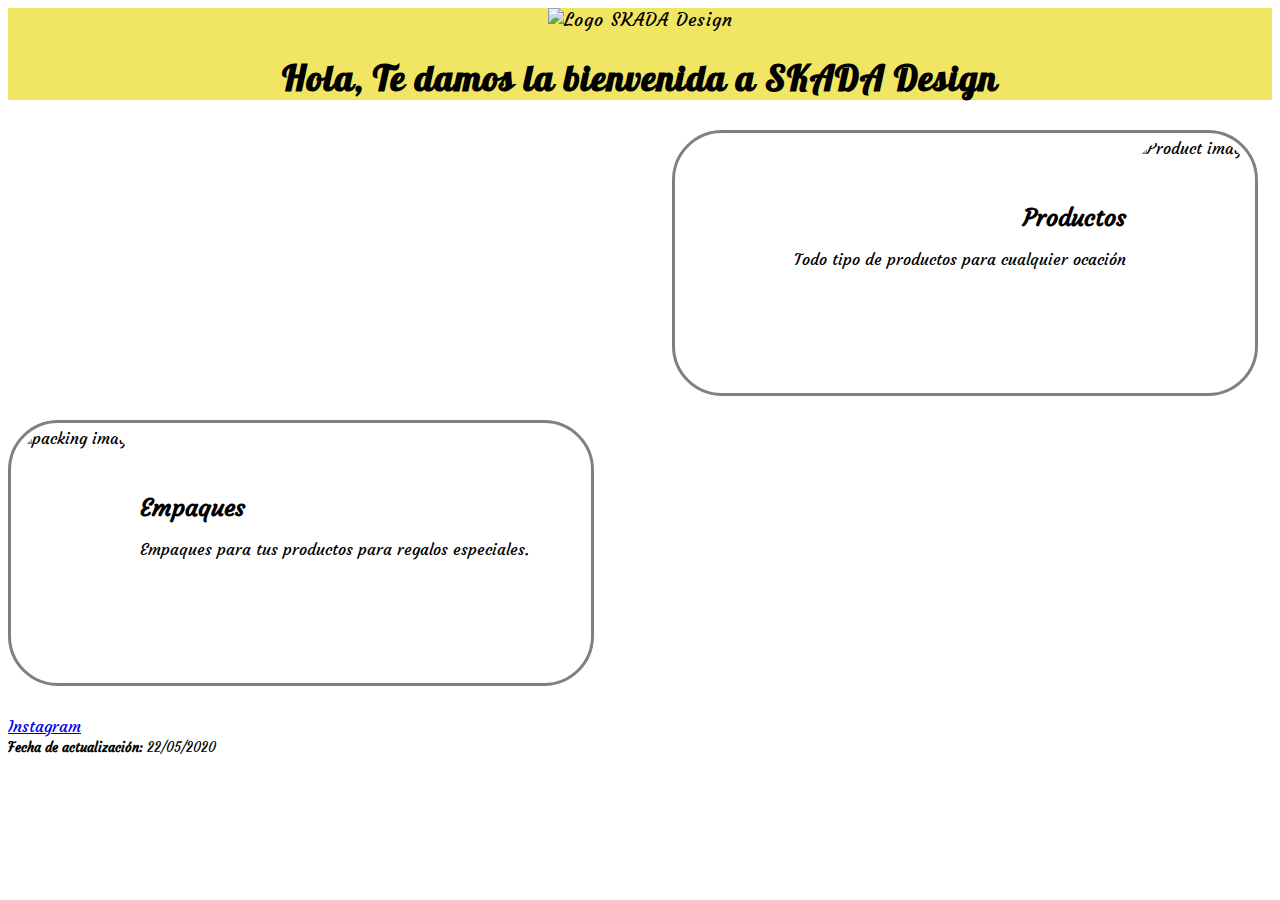
==== index.html @ b695e1e3 "second box" ====
<!DOCTYPE html>

<html lang="es" xmlns="http://www.w3.org/1999/xhtml">

<head>
    <meta charset="utf-8" />
    <title>SKADA Design</title>
    <link rel="icon" type="image/png" href="https://i.imgur.com/51lpl8s.png" />
    <link href="https://fonts.googleapis.com/css2?family=Lobster&display=swap" rel="stylesheet">
    <link href="https://fonts.googleapis.com/css2?family=Courgette&family=Lobster&display=swap" rel="stylesheet">
    <link rel="stylesheet" type="text/css" href="./css/estilos.css" />
    
</head>
<body>
    <header>

        <img type="image/png" src="https://i.imgur.com/4VuN5Qo.png" alt="Logo SKADA Design" align="bottom" />
        <h1> Hola, Te  damos la bienvenida a <strong>SKADA Design</strong></h1>

    </header>

    <div class="right-position">
        <section class="container">
            <div class="products">
                <div>
                    <h2>Productos</h2>
                    <p>Todo tipo de productos para cualquier ocación</p>
                </div>

                <img alt="Product image" title="Productos" src="https://i.imgur.com/BJ9tfYQ.jpg" />

            </div>
        </section>
    </div>

    <div class="left-position">
        <section class="container">
            <div class="packing">

                <img alt="packing image" tittle="Empaques" src="https://i.imgur.com/ZaTp96A.jpg">

                <div>
                    <h2>Empaques</h2>
                    <p>Empaques para tus productos para regalos especiales.</p>
                </div>
            </div>
        </section>
    </div>
    

        <a href="https://www.instagram.com/skada.design/" target="_blank">Instagram</a>
    </section>

    <footer>
        <small><strong>Fecha de actualización:</strong> 22/05/2020</small>
    </footer>
</body>
</html>
---- css/estilos.css ----
body {
    font-family: 'Courgette', cursive;
}

h1 {
    font-family: 'Lobster', cursive;
}

header {
    font-size: 18px;
    line-height: -1em;
    letter-spacing: 1px;
    text-align: center;
    text-decoration: none;
    background: rgb(240,230,100);
}

header img{
    height: 150px;
}

.right-position {
    justify-content: right;
    margin-left: auto;
    height: 260px;
    width: 580px;
    margin-right:20px;
}

.container {
    height: 260px;
    width: 580px;
    border-color: gray;
    border-style: solid;
    border-width: 3px;
    border-radius: 50px;
    margin: 30px 0;
}

.products {
    display: flex;
    flex-shrink: 0;
    text-align: right;
    justify-content: flex-end;
}

.products img{

    height: 250px;
    padding: 5px;
    border-radius:50px;
}

h2{
    padding-top: 50px;
    margin-bottom: 10px;
}

.packing img {
    height: 250px;
    padding: 5px;
    border-radius: 50px;
}

.packing {
    display: flex;
    flex-shrink: 0;
    text-align: left;
    justify-content: flex-start;
}
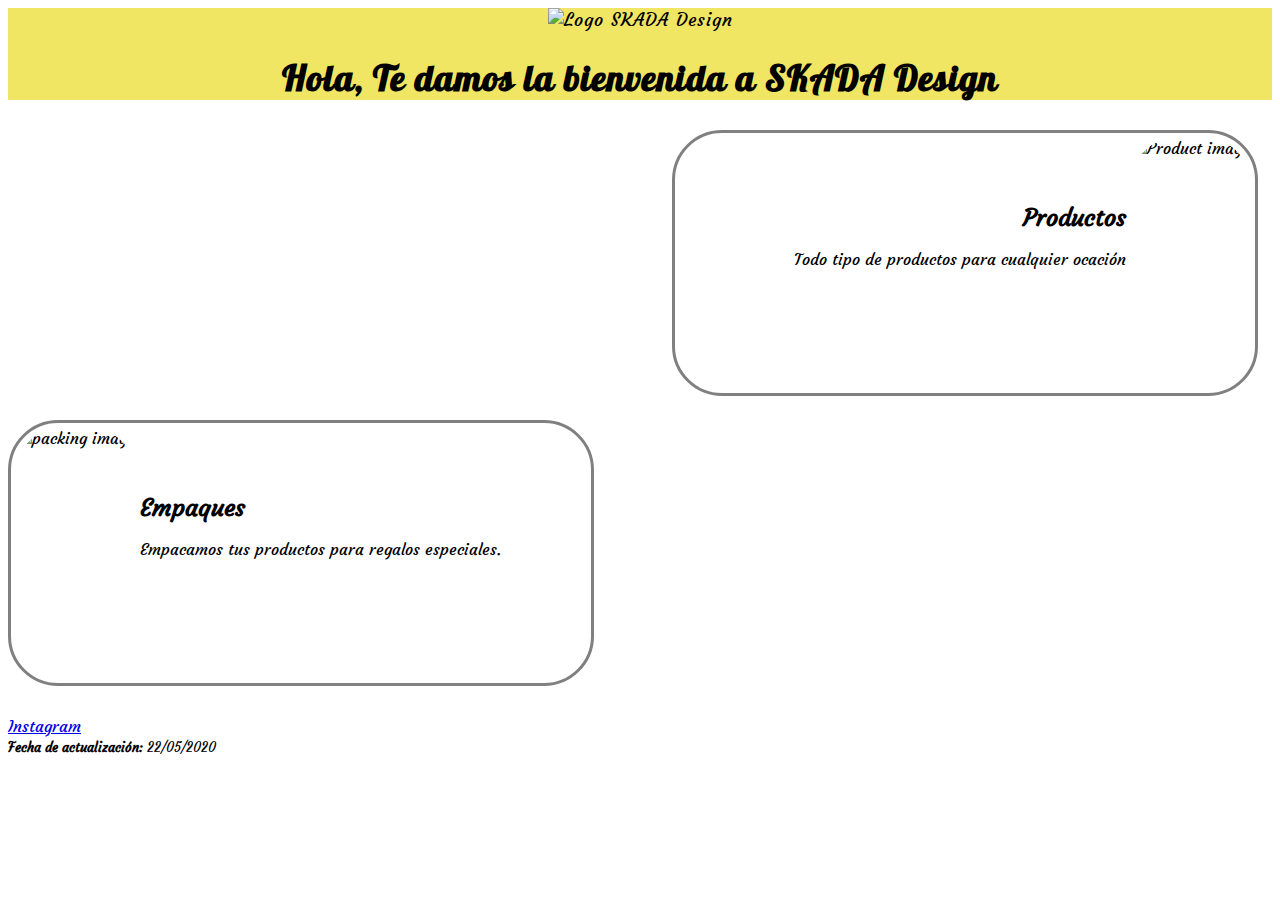
==== commit 27cdf865: "correccion parrafo empaques" ====
--- a/index.html
+++ b/index.html
@@ -41,7 +41,7 @@
 
                 <div>
                     <h2>Empaques</h2>
-                    <p>Empaques para tus productos para regalos especiales.</p>
+                    <p>Empacamos tus productos para regalos especiales.</p>
                 </div>
             </div>
         </section>
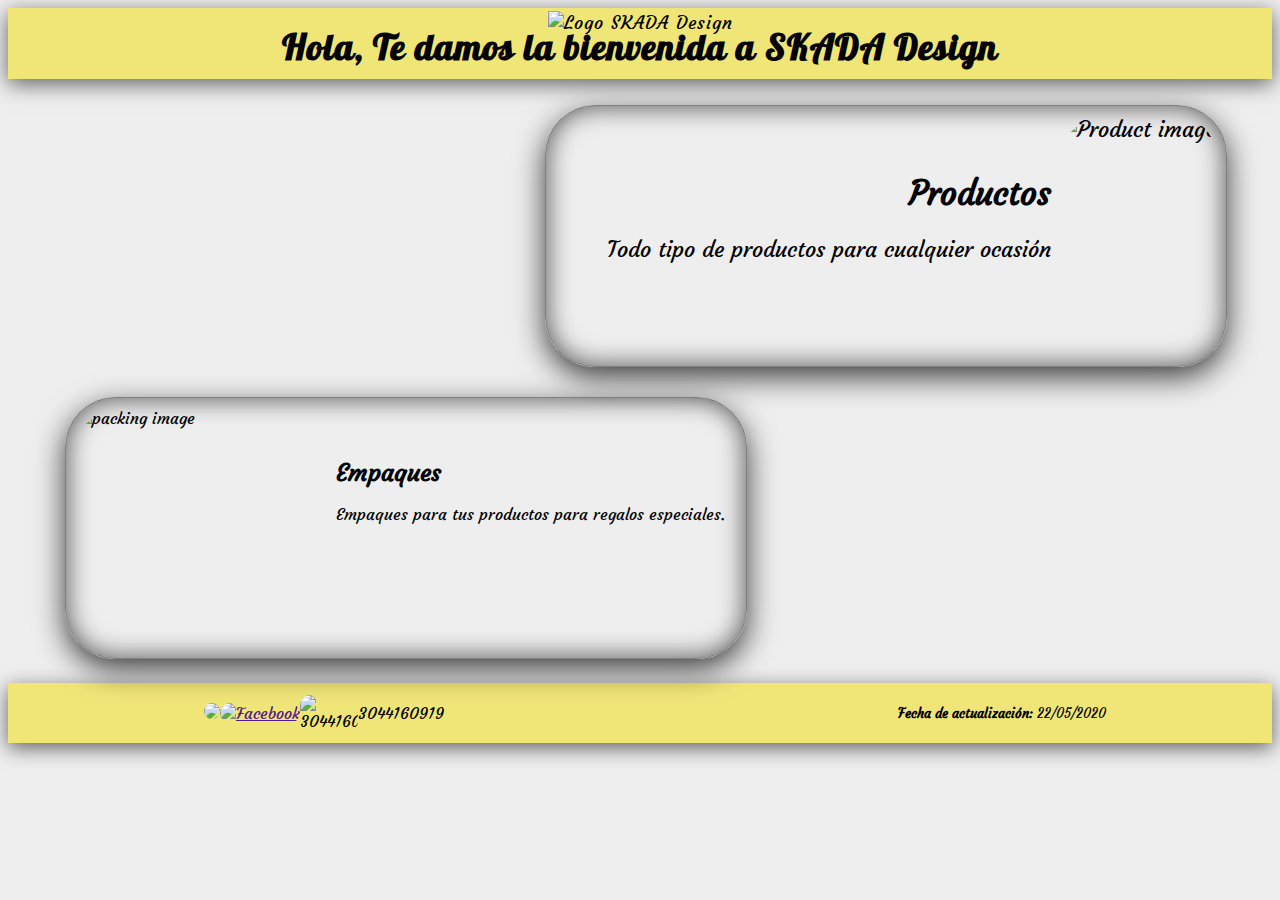
==== commit 09b565b8: "welcome page" ====
--- a/index.html
+++ b/index.html
@@ -1,4 +1,4 @@
-<!DOCTYPE html>
+﻿<!DOCTYPE html>
 
 <html lang="es" xmlns="http://www.w3.org/1999/xhtml">
 
@@ -12,47 +12,66 @@
     
 </head>
 <body>
-    <header>
 
-        <img type="image/png" src="https://i.imgur.com/4VuN5Qo.png" alt="Logo SKADA Design" align="bottom" />
-        <h1> Hola, Te  damos la bienvenida a <strong>SKADA Design</strong></h1>
+        <header>
 
-    </header>
+            <img type="image/png" src="https://i.imgur.com/QM9yPBC.png" alt="Logo SKADA Design" align="bottom" />
+            <h1> Hola, Te  damos la bienvenida a <strong>SKADA Design</strong></h1>
 
-    <div class="right-position">
+        </header>
+
+    <div class="wraper1">
+        <div class="right-position">
+            <section class="container">
+                <div class="button-shadow1">
+                    <div class="products">
+                        <div>
+                            <h2>Productos</h2>
+                            <p>Todo tipo de productos para cualquier ocasión</p>
+                        </div>
+
+                        <img alt="Product image" title="Productos" src="https://i.imgur.com/BJ9tfYQ.jpg" />
+
+                    </div>
+                </div>
+            </section>
+        </div>
+    </div>
+
+    <div class="wraper2">
+    <div class="left-position">
         <section class="container">
-            <div class="products">
-                <div>
-                    <h2>Productos</h2>
-                    <p>Todo tipo de productos para cualquier ocación</p>
+            <div class="button-shadow2">
+                <div class="packing">
+
+                    <img alt="packing image" tittle="Empaques" src="https://i.imgur.com/ZaTp96A.jpg">
+
+                    <div>
+                        <h2>Empaques</h2>
+                        <p>Empaques para tus productos para regalos especiales.</p>
+                    </div>
                 </div>
-
-                <img alt="Product image" title="Productos" src="https://i.imgur.com/BJ9tfYQ.jpg" />
-
             </div>
         </section>
     </div>
 
-    <div class="left-position">
-        <section class="container">
-            <div class="packing">
 
-                <img alt="packing image" tittle="Empaques" src="https://i.imgur.com/ZaTp96A.jpg">
+</div>
+        <footer>
+            <div id="footer-wrap">
+                <div class="social-media">
+                    <a href="https://www.instagram.com/skada.design/" target="_blank">
+                        <img height="50px" src="https://i.imgur.com/Vw35EGp.png" />
+                        <a href="" target="_blank"><img height="46px" title="facebook" alt="Facebook" src="https://i.imgur.com/MNL44dM.png" /></a>
+                        <img width="58px" title="3044160919" src="https://i.imgur.com/fk3ZKBH.png" />
+                        <a>3044160919</a>
+                </div>
 
-                <div>
-                    <h2>Empaques</h2>
-                    <p>Empacamos tus productos para regalos especiales.</p>
+                <div class="other-data">
+                    <small><strong>Fecha de actualización:</strong> 22/05/2020</small>
                 </div>
             </div>
-        </section>
-    </div>
+        </footer>
     
-
-        <a href="https://www.instagram.com/skada.design/" target="_blank">Instagram</a>
-    </section>
-
-    <footer>
-        <small><strong>Fecha de actualización:</strong> 22/05/2020</small>
-    </footer>
 </body>
-</html>
+</html>--- a/css/estilos.css
+++ b/css/estilos.css
@@ -1,9 +1,16 @@
-body {
+﻿body {
     font-family: 'Courgette', cursive;
+    /*background-image: url(D:/SKADA_Design/Marketing/WebSite/images/madera.jpg);
+    background-repeat: no-repeat;
+    background-size: cover;*/
+    background: #EEE;
 }
 
 h1 {
     font-family: 'Lobster', cursive;
+    margin: 0;
+    margin-top: -10px;
+    height: 55px;
 }
 
 header {
@@ -12,59 +19,159 @@
     letter-spacing: 1px;
     text-align: center;
     text-decoration: none;
-    background: rgb(240,230,100);
+    background: rgb(240,230,120);
+    margin-bottom: 10px;
+    box-shadow: 0px 5px 20px 0px rgba(0,0,0,0.6);
+    box-decoration-break
 }
 
 header img{
-    height: 150px;
+    height: 220px;
+    margin-top: 3px;
+    margin-bottom: -15px;
 }
 
 .right-position {
     justify-content: right;
     margin-left: auto;
     height: 260px;
-    width: 580px;
+    width: 680px;
     margin-right:20px;
 }
 
+.left-position {
+    justify-content: left;
+    margin-right: auto;
+    height: 260px;
+    width: 680px;
+    margin-left: 20px;
+}
+
 .container {
-    height: 260px;
-    width: 580px;
+    height: inherit;
+    width: inherit;
     border-color: gray;
     border-style: solid;
-    border-width: 3px;
+    border-width: 1px;
     border-radius: 50px;
-    margin: 30px 0;
+    display: flex;
+    margin: 10px 5px;
+    box-shadow: 0px 10px 30px 0px rgba(0,0,0,0.75);
+}
+
+.button-shadow1 {
+    height: inherit;
+    width: inherit;
+    display: flex;
+    border-radius: 49px;
+    margin: 0;
+    box-shadow: inset -0px -0px 25px 2px rgba(0,0,0,0.6);
+}
+
+.button-shadow2 {
+    height: inherit;
+    width: inherit;
+    display: flex;
+    border-radius: 49px;
+    margin: 0;
+    box-shadow: inset 0px 0px 25px 2px rgba(0,0,0,0.6);
 }
 
 .products {
-    display: flex;
-    flex-shrink: 0;
+    display: inherit;
     text-align: right;
     justify-content: flex-end;
+    width: inherit;
+    height: inherit;
+    font-size:22px;
 }
 
-.products img{
-
-    height: 250px;
-    padding: 5px;
-    border-radius:50px;
+.products img {
+    height: 240px;
+    padding: 10px;
+    border-radius: 50px;
 }
 
 h2{
-    padding-top: 50px;
+    padding-top: 40px;
     margin-bottom: 10px;
 }
 
 .packing img {
-    height: 250px;
-    padding: 5px;
+    height: 240px;
+    width: 250px;
+    padding: 10px;
     border-radius: 50px;
 }
 
 .packing {
-    display: flex;
-    flex-shrink: 0;
+    display: inherit;
     text-align: left;
     justify-content: flex-start;
 }
+
+.wraper1 {
+    /*border:1px solid red;*/
+    background: none;
+    display: flex;
+    align-content: center;
+    margin: 0 auto;
+    width: auto;
+    max-width: 1200px;
+    height: 280px;
+    padding: 6px;
+    border-radius: 10px 10px 0 0;
+}
+
+.wraper2 {
+    /*border:1px solid red;*/
+    background: #eee;
+    display: flex;
+    align-content: center;
+    margin: 0 auto;
+    width: auto;
+    max-width: 1200px;
+    height: 280px;
+    padding: 6px;
+    border-radius: 0 0 10px 10px;
+}
+
+footer {
+    background: rgb(240,230,120);
+    height: 60px;
+    display: flex;
+    justify-content: space-around;
+    align-items: center;
+    margin-top: 10px;
+    box-shadow: 0px 5px 20px 0px rgba(0,0,0,0.6);
+}
+
+#footer-wrap{
+    display: inherit;
+    width:2000px;
+    justify-content:inherit;
+}
+
+.social-media {
+    /*border: 1px solid red;*/
+    height: 50px;
+    width: 300px;
+    align-items: center;
+    justify-content: center;
+    display: inherit;
+}
+
+.social-media img{
+    justify-content:center;
+    align-items:inherit;
+    border-radius: 10px;
+}
+
+.other-data {
+    /*border: 1px solid red;*/
+    display: inherit;
+    height: 50px;
+    width: 300px;
+    align-items: center;
+    justify-content: flex-end;
+}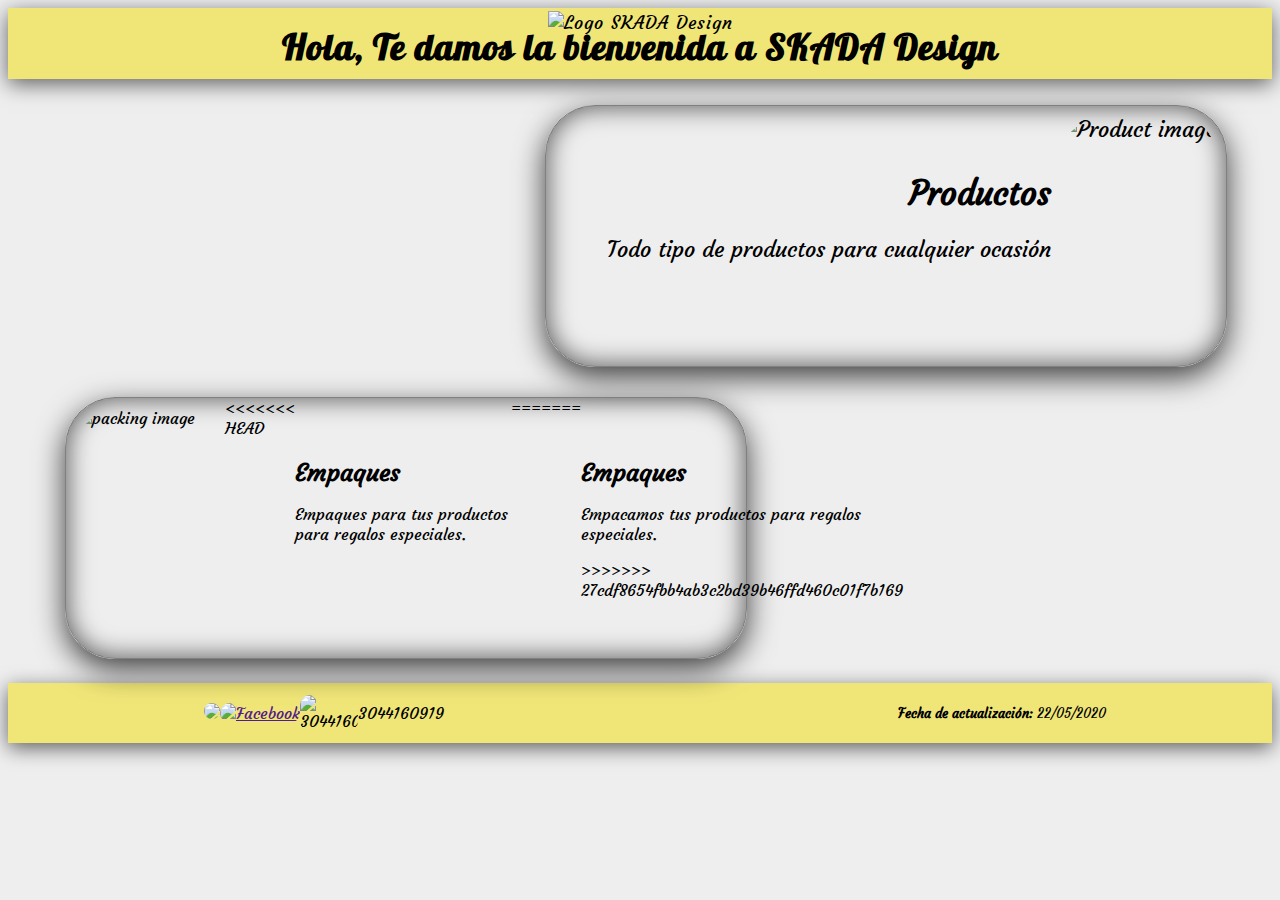
==== commit d622de83: "pagina v1" ====
--- a/index.html
+++ b/index.html
@@ -46,10 +46,16 @@
 
                     <img alt="packing image" tittle="Empaques" src="https://i.imgur.com/ZaTp96A.jpg">
 
+<<<<<<< HEAD
                     <div>
                         <h2>Empaques</h2>
                         <p>Empaques para tus productos para regalos especiales.</p>
                     </div>
+=======
+                <div>
+                    <h2>Empaques</h2>
+                    <p>Empacamos tus productos para regalos especiales.</p>
+>>>>>>> 27cdf8654fbb4ab3c2bd39b46ffd460c01f7b169
                 </div>
             </div>
         </section>
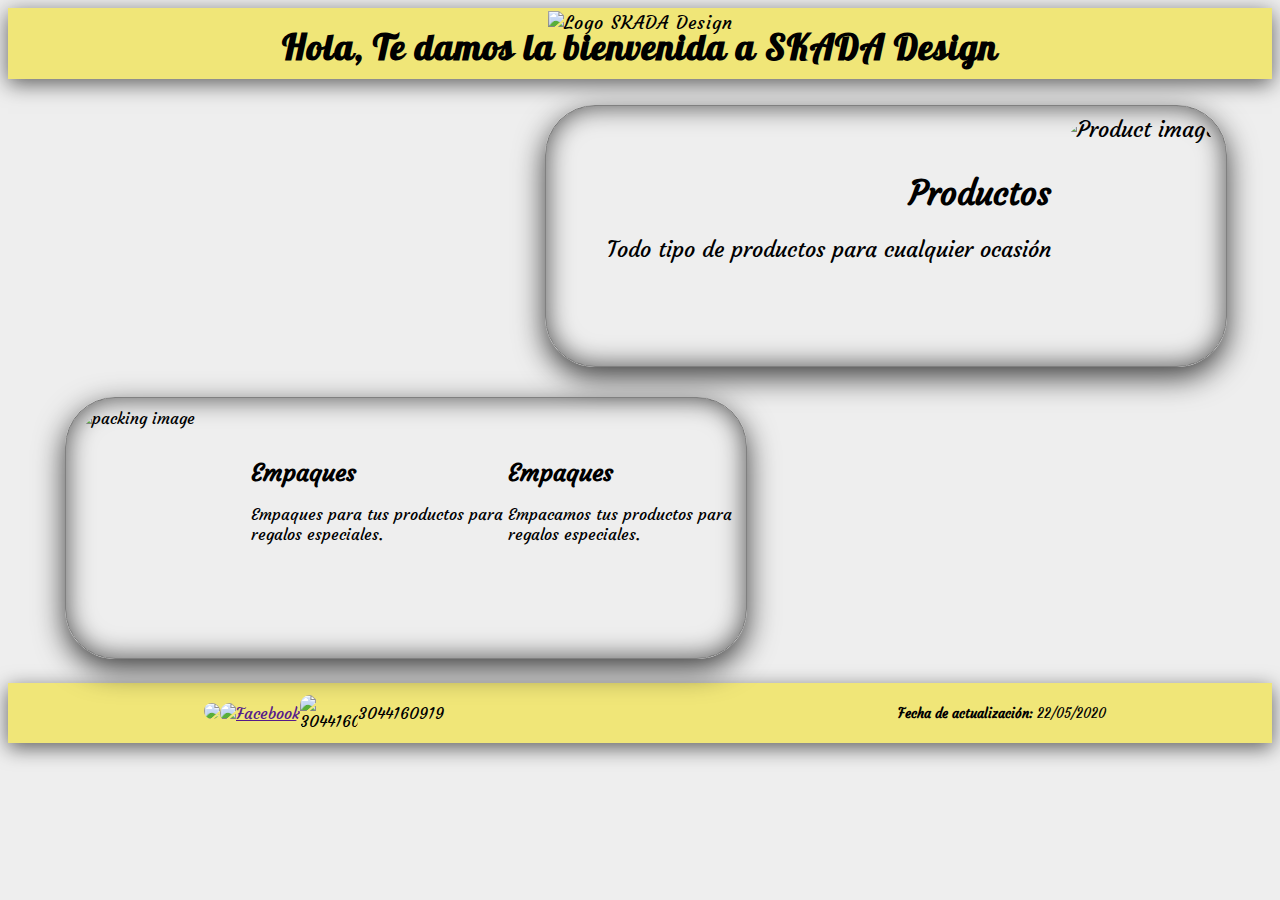
==== commit 51fafe5f: "Update index.html" ====
--- a/index.html
+++ b/index.html
@@ -1,4 +1,4 @@
-﻿<!DOCTYPE html>
+<!DOCTYPE html>
 
 <html lang="es" xmlns="http://www.w3.org/1999/xhtml">
 
@@ -43,19 +43,15 @@
         <section class="container">
             <div class="button-shadow2">
                 <div class="packing">
-
                     <img alt="packing image" tittle="Empaques" src="https://i.imgur.com/ZaTp96A.jpg">
-
-<<<<<<< HEAD
+                    
                     <div>
                         <h2>Empaques</h2>
                         <p>Empaques para tus productos para regalos especiales.</p>
                     </div>
-=======
                 <div>
                     <h2>Empaques</h2>
                     <p>Empacamos tus productos para regalos especiales.</p>
->>>>>>> 27cdf8654fbb4ab3c2bd39b46ffd460c01f7b169
                 </div>
             </div>
         </section>
@@ -80,4 +76,4 @@
         </footer>
     
 </body>
-</html>+</html>
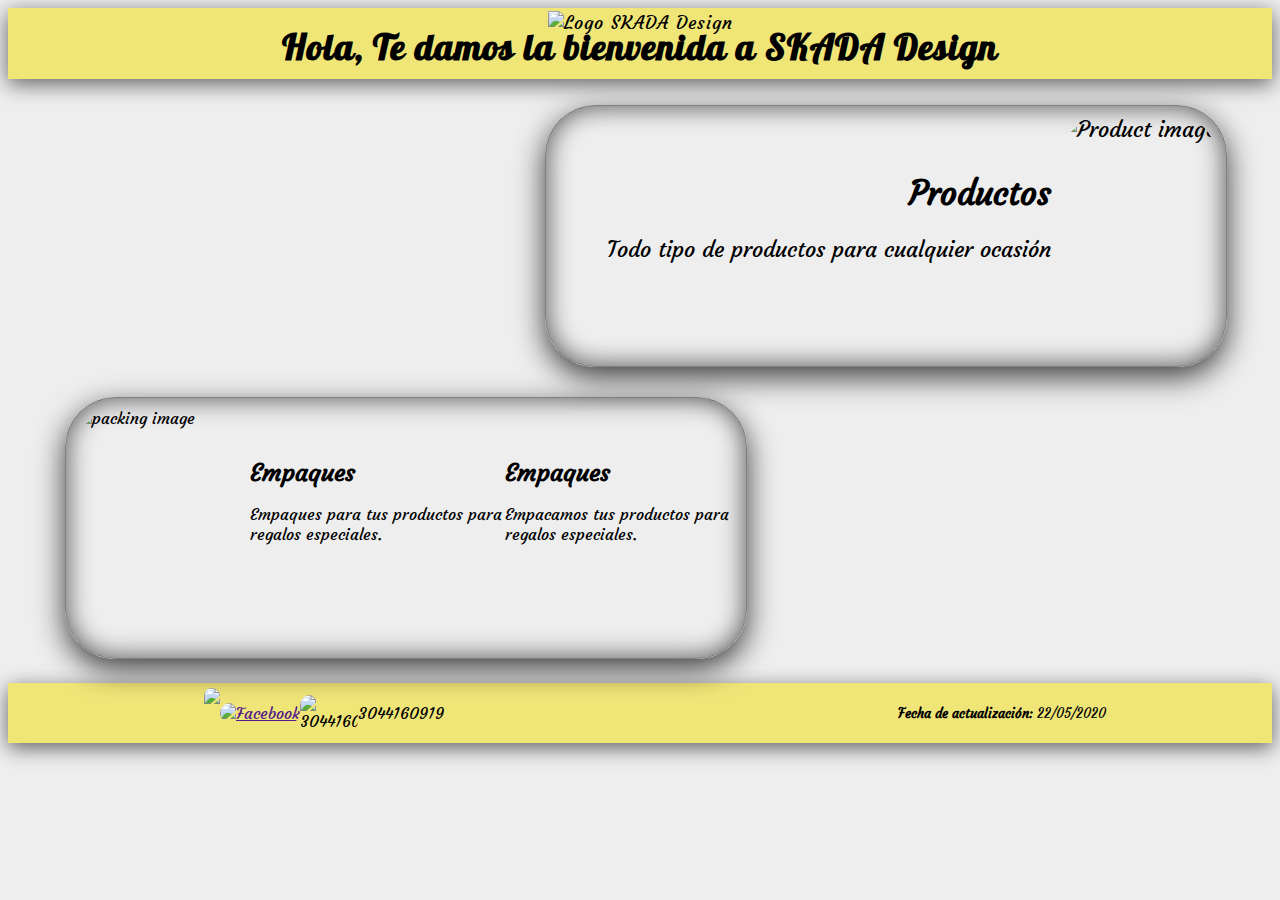
==== commit 386dc4bb: "corrections" ====
--- a/index.html
+++ b/index.html
@@ -1,4 +1,4 @@
-<!DOCTYPE html>
+﻿<!DOCTYPE html>
 
 <html lang="es" xmlns="http://www.w3.org/1999/xhtml">
 
@@ -43,12 +43,14 @@
         <section class="container">
             <div class="button-shadow2">
                 <div class="packing">
+
                     <img alt="packing image" tittle="Empaques" src="https://i.imgur.com/ZaTp96A.jpg">
-                    
+
                     <div>
                         <h2>Empaques</h2>
                         <p>Empaques para tus productos para regalos especiales.</p>
                     </div>
+                </div>
                 <div>
                     <h2>Empaques</h2>
                     <p>Empacamos tus productos para regalos especiales.</p>
@@ -62,10 +64,10 @@
         <footer>
             <div id="footer-wrap">
                 <div class="social-media">
-                    <a href="https://www.instagram.com/skada.design/" target="_blank">
-                        <img height="50px" src="https://i.imgur.com/Vw35EGp.png" />
-                        <a href="" target="_blank"><img height="46px" title="facebook" alt="Facebook" src="https://i.imgur.com/MNL44dM.png" /></a>
-                        <img width="58px" title="3044160919" src="https://i.imgur.com/fk3ZKBH.png" />
+                    <a href="https://www.instagram.com/skada.design/" target="_blank"></a>
+                        <img height="50" src="https://i.imgur.com/Vw35EGp.png" />
+                        <a href="" target="_blank"><img height="46" title="facebook" alt="Facebook" src="https://i.imgur.com/MNL44dM.png" /></a>
+                        <img width="58" title="3044160919" src="https://i.imgur.com/fk3ZKBH.png" />
                         <a>3044160919</a>
                 </div>
 
@@ -76,4 +78,4 @@
         </footer>
     
 </body>
-</html>
+</html>--- a/css/estilos.css
+++ b/css/estilos.css
@@ -22,7 +22,6 @@
     background: rgb(240,230,120);
     margin-bottom: 10px;
     box-shadow: 0px 5px 20px 0px rgba(0,0,0,0.6);
-    box-decoration-break
 }
 
 header img{
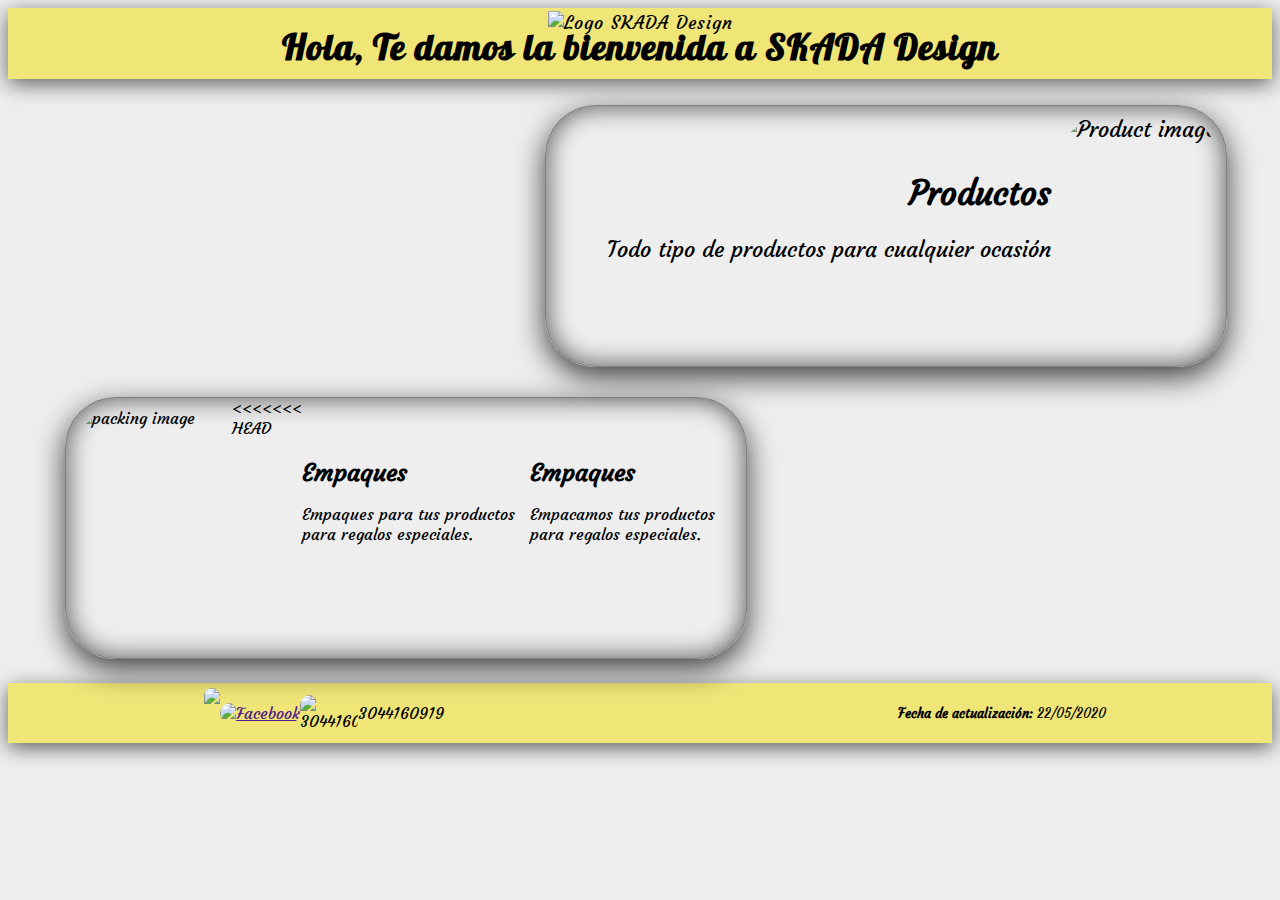
==== commit 15e040bf: "correction" ====
--- a/index.html
+++ b/index.html
@@ -43,9 +43,7 @@
         <section class="container">
             <div class="button-shadow2">
                 <div class="packing">
-
-                    <img alt="packing image" tittle="Empaques" src="https://i.imgur.com/ZaTp96A.jpg">
-
+                    <img alt="packing image" tittle="Empaques" src="https://i.imgur.com/ZaTp96A.jpg"><<<<<<< HEAD
                     <div>
                         <h2>Empaques</h2>
                         <p>Empaques para tus productos para regalos especiales.</p>
@@ -78,4 +76,4 @@
         </footer>
     
 </body>
-</html>+</html>
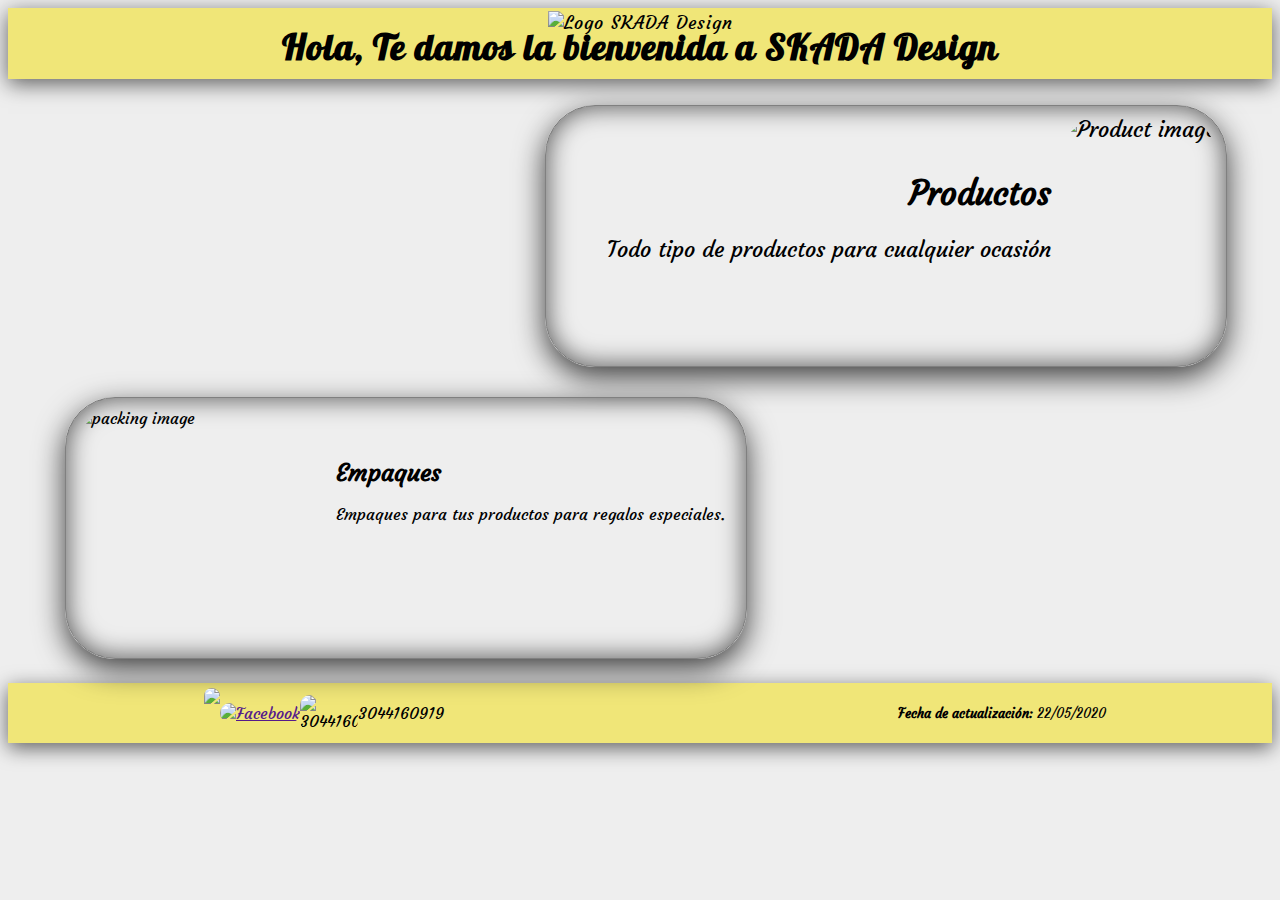
==== commit 79e025cc: "correction v1" ====
--- a/index.html
+++ b/index.html
@@ -39,26 +39,20 @@
     </div>
 
     <div class="wraper2">
-    <div class="left-position">
-        <section class="container">
-            <div class="button-shadow2">
-                <div class="packing">
-                    <img alt="packing image" tittle="Empaques" src="https://i.imgur.com/ZaTp96A.jpg"><<<<<<< HEAD
-                    <div>
-                        <h2>Empaques</h2>
-                        <p>Empaques para tus productos para regalos especiales.</p>
+        <div class="left-position">
+            <section class="container">
+                <div class="button-shadow2">
+                    <div class="packing">
+                        <img alt="packing image" tittle="Empaques" src="https://i.imgur.com/ZaTp96A.jpg">
+                        <div>
+                            <h2>Empaques</h2>
+                            <p>Empaques para tus productos para regalos especiales.</p>
+                        </div>
                     </div>
                 </div>
-                <div>
-                    <h2>Empaques</h2>
-                    <p>Empacamos tus productos para regalos especiales.</p>
-                </div>
-            </div>
-        </section>
+            </section>
+        </div>
     </div>
-
-
-</div>
         <footer>
             <div id="footer-wrap">
                 <div class="social-media">
